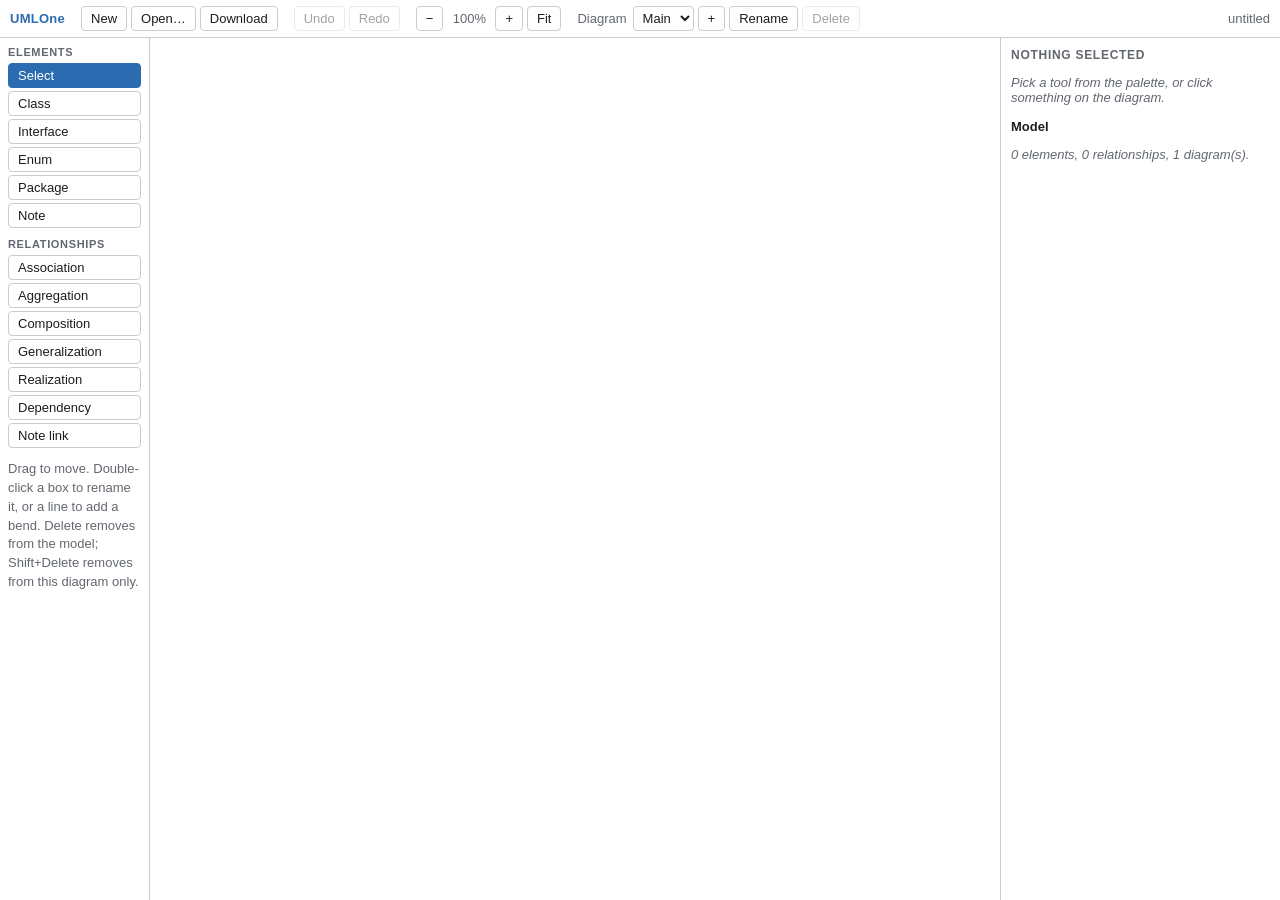
==== index.html @ a17e2d46 "UML class diagram editor running from file:// Load, view, edit, and save UML class diagrams in a bro" ====
<!DOCTYPE html>
<html lang="en">
<head>
<meta charset="utf-8">
<meta name="viewport" content="width=device-width, initial-scale=1">
<title>UMLOne</title>
<link rel="stylesheet" href="styles.css">
</head>
<body>

<header id="toolbar">
  <span class="brand">UMLOne</span>

  <div class="group">
    <button type="button" id="btn-new" title="New document">New</button>
    <button type="button" id="btn-open" title="Open a .uml.json file">Open&hellip;</button>
    <button type="button" id="btn-download" title="Download this document">Download</button>
    <!-- The file input is the only way to read a local file without a server. -->
    <input type="file" id="file-input" accept=".json,.uml.json,application/json" hidden>
  </div>

  <div class="group">
    <button type="button" id="btn-undo" title="Undo (Ctrl+Z)">Undo</button>
    <button type="button" id="btn-redo" title="Redo (Ctrl+Shift+Z)">Redo</button>
  </div>

  <div class="group">
    <button type="button" id="btn-zoom-out" title="Zoom out">&minus;</button>
    <span id="zoom-level">100%</span>
    <button type="button" id="btn-zoom-in" title="Zoom in">+</button>
    <button type="button" id="btn-zoom-fit" title="Fit diagram in view">Fit</button>
  </div>

  <div class="group grow">
    <label for="diagram-select">Diagram</label>
    <select id="diagram-select"></select>
    <button type="button" id="btn-diagram-add" title="Add a diagram">+</button>
    <button type="button" id="btn-diagram-rename" title="Rename this diagram">Rename</button>
    <button type="button" id="btn-diagram-delete" title="Delete this diagram">Delete</button>
  </div>

  <div class="group">
    <span id="doc-status" class="status"></span>
  </div>
</header>

<div id="workspace">

  <nav id="palette">
    <h2>Elements</h2>
    <button type="button" class="tool" data-tool="select" data-kind="">Select</button>
    <button type="button" class="tool" data-tool="node" data-kind="class">Class</button>
    <button type="button" class="tool" data-tool="node" data-kind="interface">Interface</button>
    <button type="button" class="tool" data-tool="node" data-kind="enumeration">Enum</button>
    <button type="button" class="tool" data-tool="node" data-kind="package">Package</button>
    <button type="button" class="tool" data-tool="node" data-kind="comment">Note</button>

    <h2>Relationships</h2>
    <button type="button" class="tool" data-tool="edge" data-kind="association">Association</button>
    <button type="button" class="tool" data-tool="edge" data-kind="aggregation">Aggregation</button>
    <button type="button" class="tool" data-tool="edge" data-kind="composition">Composition</button>
    <button type="button" class="tool" data-tool="edge" data-kind="generalization">Generalization</button>
    <button type="button" class="tool" data-tool="edge" data-kind="realization">Realization</button>
    <button type="button" class="tool" data-tool="edge" data-kind="dependency">Dependency</button>
    <button type="button" class="tool" data-tool="edge" data-kind="annotation">Note link</button>

    <p class="hint" id="palette-hint">Drag a class onto the canvas. For a relationship,
      click the source element then the target.</p>
  </nav>

  <main id="canvas-host">
    <svg id="canvas" xmlns="http://www.w3.org/2000/svg"></svg>
    <div id="drop-overlay">Drop a <code>.uml.json</code> file to open it</div>
  </main>

  <aside id="inspector">
    <h2 id="inspector-title">Nothing selected</h2>
    <div id="inspector-body"></div>
  </aside>

</div>

<!-- Script order is the dependency graph: each file only uses globals defined above it. -->
<script src="src/ns.js"></script>
<script src="src/geometry.js"></script>
<script src="src/measure.js"></script>
<script src="src/model.js"></script>
<script src="src/diagram.js"></script>
<script src="src/validate.js"></script>
<script src="src/io.js"></script>
<script src="src/render.js"></script>
<script src="src/commands.js"></script>
<script src="src/interact.js"></script>
<script src="src/panel.js"></script>
<script src="src/app.js"></script>

</body>
</html>
---- styles.css ----
/* UMLOne styling. System fonts only — no downloads, so nothing here may reference a
   remote font or image. Diagram colours live here too, referenced by class name from
   render.js, so appearance stays out of the drawing code. */

:root {
  --bg: #f4f5f7;
  --panel-bg: #ffffff;
  --border: #c9ccd1;
  --border-strong: #8b9099;
  --text: #1b1d21;
  --text-dim: #62676f;
  --accent: #2b6cb0;
  --accent-soft: #d8e6f5;
  --canvas-bg: #ffffff;
  --grid: #e8eaed;
  --selected: #2b6cb0;
  --ui-font: -apple-system, BlinkMacSystemFont, "Segoe UI", Roboto, "Helvetica Neue",
             Arial, sans-serif;
  --diagram-font: "Segoe UI", Roboto, "Helvetica Neue", Arial, sans-serif;
  --mono: ui-monospace, SFMono-Regular, Menlo, Consolas, "Liberation Mono", monospace;
}

* { box-sizing: border-box; }

html, body {
  height: 100%;
  margin: 0;
}

body {
  display: flex;
  flex-direction: column;
  font-family: var(--ui-font);
  font-size: 13px;
  color: var(--text);
  background: var(--bg);
  overflow: hidden;
}

/* --- toolbar -------------------------------------------------------------- */

#toolbar {
  display: flex;
  align-items: center;
  gap: 16px;
  padding: 6px 10px;
  background: var(--panel-bg);
  border-bottom: 1px solid var(--border);
  flex: none;
}

#toolbar .brand {
  font-weight: 700;
  letter-spacing: 0.02em;
  color: var(--accent);
}

#toolbar .group {
  display: flex;
  align-items: center;
  gap: 4px;
}

#toolbar .group.grow { flex: 1; }

#toolbar label {
  color: var(--text-dim);
  margin-right: 2px;
}

button {
  font: inherit;
  color: var(--text);
  background: var(--panel-bg);
  border: 1px solid var(--border);
  border-radius: 4px;
  padding: 4px 9px;
  cursor: pointer;
}

button:hover:not(:disabled) { background: var(--accent-soft); }
button:disabled { opacity: 0.4; cursor: default; }

select, input[type="text"], input[type="number"], textarea {
  font: inherit;
  color: var(--text);
  background: var(--panel-bg);
  border: 1px solid var(--border);
  border-radius: 4px;
  padding: 3px 5px;
}

#zoom-level {
  min-width: 44px;
  text-align: center;
  color: var(--text-dim);
  font-variant-numeric: tabular-nums;
}

.status { color: var(--text-dim); }
.status.dirty { color: #a8500b; font-weight: 600; }
.status.error { color: #b3261e; font-weight: 600; }

/* --- layout --------------------------------------------------------------- */

#workspace {
  flex: 1;
  display: flex;
  min-height: 0;
}

#palette {
  width: 150px;
  flex: none;
  padding: 8px;
  background: var(--panel-bg);
  border-right: 1px solid var(--border);
  overflow-y: auto;
}

#palette h2 {
  font-size: 11px;
  text-transform: uppercase;
  letter-spacing: 0.06em;
  color: var(--text-dim);
  margin: 10px 0 5px;
}

#palette h2:first-child { margin-top: 0; }

#palette .tool {
  display: block;
  width: 100%;
  text-align: left;
  margin-bottom: 3px;
}

#palette .tool.active {
  background: var(--accent);
  border-color: var(--accent);
  color: #fff;
}

#palette .hint {
  margin-top: 12px;
  color: var(--text-dim);
  line-height: 1.45;
}

#canvas-host {
  flex: 1;
  position: relative;
  min-width: 0;
  background: var(--canvas-bg);
}

#canvas {
  position: absolute;
  inset: 0;
  width: 100%;
  height: 100%;
  display: block;
  cursor: default;
  /* Stop the browser from turning a drag into a text selection or a pan gesture. */
  touch-action: none;
  user-select: none;
}

#canvas.tool-node { cursor: copy; }
#canvas.tool-edge { cursor: crosshair; }
#canvas.panning { cursor: grabbing; }

#drop-overlay {
  position: absolute;
  inset: 12px;
  display: none;
  align-items: center;
  justify-content: center;
  border: 2px dashed var(--accent);
  border-radius: 8px;
  background: rgba(43, 108, 176, 0.06);
  color: var(--accent);
  font-size: 15px;
  pointer-events: none;
}

#canvas-host.drop-active #drop-overlay { display: flex; }

#inspector {
  width: 280px;
  flex: none;
  padding: 10px;
  background: var(--panel-bg);
  border-left: 1px solid var(--border);
  overflow-y: auto;
}

#inspector h2 {
  font-size: 12px;
  text-transform: uppercase;
  letter-spacing: 0.06em;
  color: var(--text-dim);
  margin: 0 0 10px;
}

/* --- inspector forms ------------------------------------------------------ */

.field {
  display: flex;
  align-items: center;
  gap: 6px;
  margin-bottom: 6px;
}

.field > label {
  width: 84px;
  flex: none;
  color: var(--text-dim);
}

.field > input[type="text"],
.field > select,
.field > textarea {
  flex: 1;
  min-width: 0;
}

.field.check > label { width: auto; }

.subhead {
  display: flex;
  align-items: center;
  justify-content: space-between;
  margin: 14px 0 6px;
  font-weight: 600;
}

.member-list { margin: 0; padding: 0; list-style: none; }

.member {
  border: 1px solid var(--border);
  border-radius: 4px;
  padding: 6px;
  margin-bottom: 6px;
  background: #fbfbfc;
}

.member .row {
  display: flex;
  gap: 4px;
  margin-bottom: 4px;
}

.member .row:last-child { margin-bottom: 0; }
.member input[type="text"] { min-width: 0; flex: 1; }
.member select { flex: none; }

.member .params {
  margin-top: 4px;
  padding-left: 8px;
  border-left: 2px solid var(--border);
}

.tiny {
  padding: 2px 6px;
  font-size: 12px;
  line-height: 1.2;
}

.danger { color: #b3261e; }

.empty {
  color: var(--text-dim);
  font-style: italic;
}

.readonly-id {
  font-family: var(--mono);
  font-size: 11px;
  color: var(--text-dim);
  word-break: break-all;
}

/* --- diagram (SVG) -------------------------------------------------------- */

#canvas text {
  font-family: var(--diagram-font);
  fill: var(--text);
  /* Text is decoration for hit-testing purposes; the shape underneath takes the click. */
  pointer-events: none;
}

.node-shape {
  fill: #ffffff;
  stroke: var(--border-strong);
  stroke-width: 1;
}

.node.selected .node-shape {
  stroke: var(--selected);
  stroke-width: 2;
}

.node-compartment-line { stroke: var(--border-strong); stroke-width: 1; }

.node-name { font-weight: 600; text-anchor: middle; }
.node-name.abstract { font-style: italic; }
.node-stereotype { text-anchor: middle; fill: var(--text-dim); }
.node-member { text-anchor: start; }
.node-member.static { text-decoration: underline; }
.node-member.abstract { font-style: italic; }

.package-tab { fill: #ffffff; stroke: var(--border-strong); stroke-width: 1; }
.package-body { fill: rgba(255, 255, 255, 0.35); }
.comment-shape { fill: #fffdf0; stroke: #c9b878; }
.comment-fold { fill: #efe8c8; stroke: #c9b878; }

.edge-line {
  fill: none;
  stroke: var(--text);
  stroke-width: 1.25;
}

.edge.selected .edge-line { stroke: var(--selected); stroke-width: 2.5; }
.edge-dashed { stroke-dasharray: 6 4; }

/* Transparent fat stroke sitting under each edge so thin lines are still clickable. */
.edge-hit {
  fill: none;
  stroke: transparent;
  stroke-width: 12;
  cursor: pointer;
}

.edge-decoration { stroke: var(--text); stroke-width: 1.25; }
.edge-decoration.hollow { fill: #ffffff; }
.edge-decoration.filled { fill: var(--text); }
.edge-decoration.open { fill: none; }
.edge.selected .edge-decoration { stroke: var(--selected); }
.edge.selected .edge-decoration.filled { fill: var(--selected); }

.edge-label { text-anchor: middle; font-size: 11px; }

.handle {
  fill: #ffffff;
  stroke: var(--selected);
  stroke-width: 1.5;
}

.handle.nw, .handle.se { cursor: nwse-resize; }
.handle.ne, .handle.sw { cursor: nesw-resize; }
.handle.n, .handle.s { cursor: ns-resize; }
.handle.e, .handle.w { cursor: ew-resize; }
.handle.waypoint { cursor: move; }

.marquee {
  fill: rgba(43, 108, 176, 0.10);
  stroke: var(--selected);
  stroke-dasharray: 4 3;
  stroke-width: 1;
}

.pending-edge {
  fill: none;
  stroke: var(--selected);
  stroke-width: 1.5;
  stroke-dasharray: 5 4;
  pointer-events: none;
}

.edge-source-hint .node-shape { stroke: var(--selected); stroke-width: 2; }
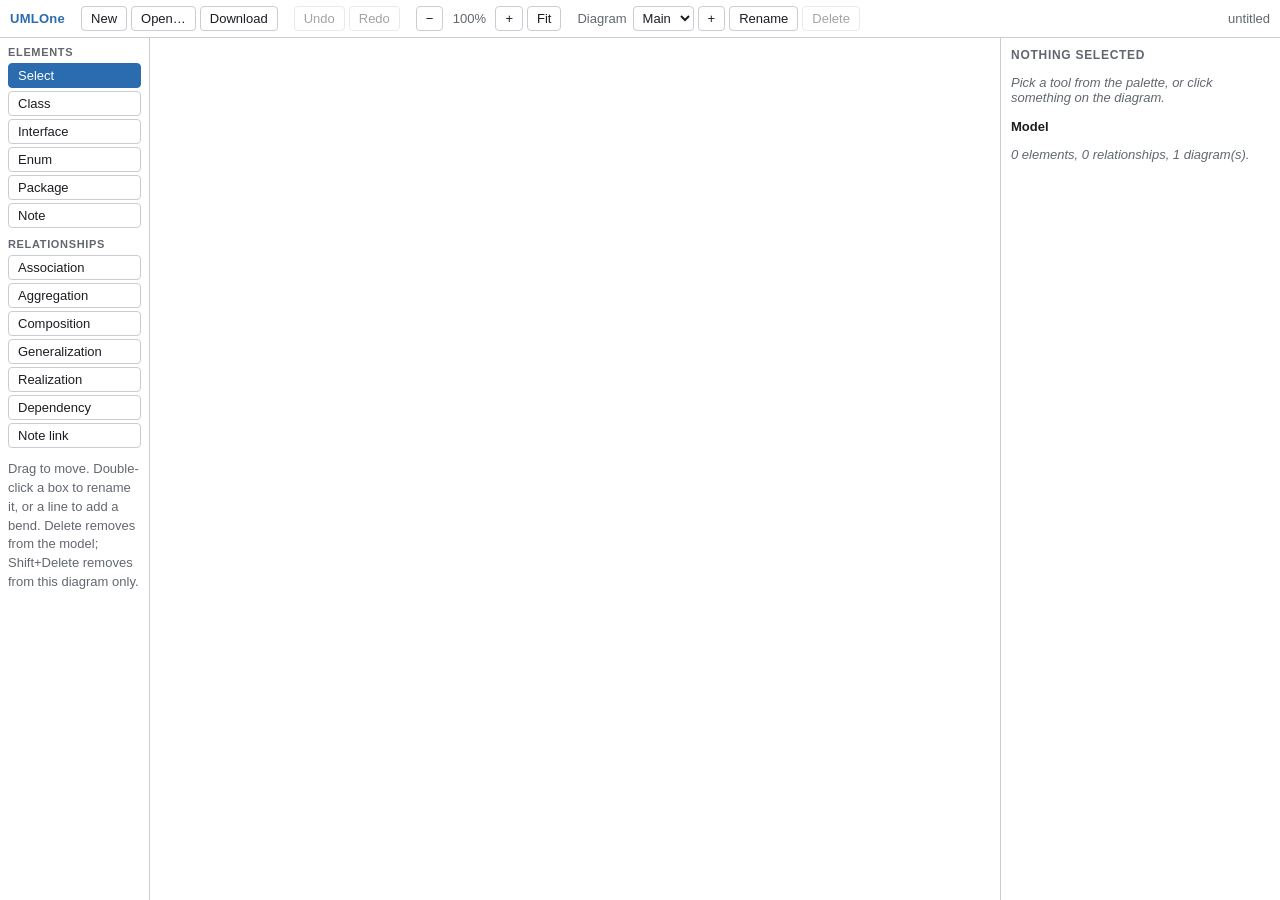
==== commit 26241601: "In-place text editing on the diagram Double-click a class name, attribute, operation, enum literal, " ====
--- a/index.html
+++ b/index.html
@@ -90,6 +90,7 @@
 <script src="src/io.js"></script>
 <script src="src/render.js"></script>
 <script src="src/commands.js"></script>
+<script src="src/inlineedit.js"></script>
 <script src="src/interact.js"></script>
 <script src="src/panel.js"></script>
 <script src="src/app.js"></script>
--- a/styles.css
+++ b/styles.css
@@ -369,3 +369,44 @@
 }
 
 .edge-source-hint .node-shape { stroke: var(--selected); stroke-width: 2; }
+
+/* --- in-place text editing ------------------------------------------------ */
+
+/* One transparent row per editable line, sitting above the text. Glyph-only hit-testing
+   would leave the gap after a short attribute name unclickable, which is not how a line
+   of text is expected to behave. */
+.line-hit {
+  fill: transparent;
+  pointer-events: all;
+  cursor: text;
+}
+
+/* A real HTML input positioned over the line it is editing — not SVG text, and not a
+   foreignObject. That is what makes the caret, selection, clipboard, and IME behave
+   exactly as they do in any other text field. */
+.inline-editor {
+  position: absolute;
+  z-index: 5;
+  margin: 0;
+  padding: 0 3px;
+  border: 1px solid var(--accent);
+  border-radius: 2px;
+  background: var(--panel-bg);
+  color: var(--text);
+  font-family: var(--diagram-font);
+  line-height: 1.15;
+  box-shadow: 0 0 0 2px var(--accent-soft);
+  outline: none;
+  resize: none;
+  overflow: hidden;
+}
+
+/* A note is the one field whose content is genuinely multi-line, so it wraps and scrolls
+   rather than clipping. */
+textarea.inline-editor {
+  overflow: auto;
+  white-space: pre-wrap;
+  padding: 4px 5px;
+}
+
+.inline-editor::selection { background: var(--accent-soft); }
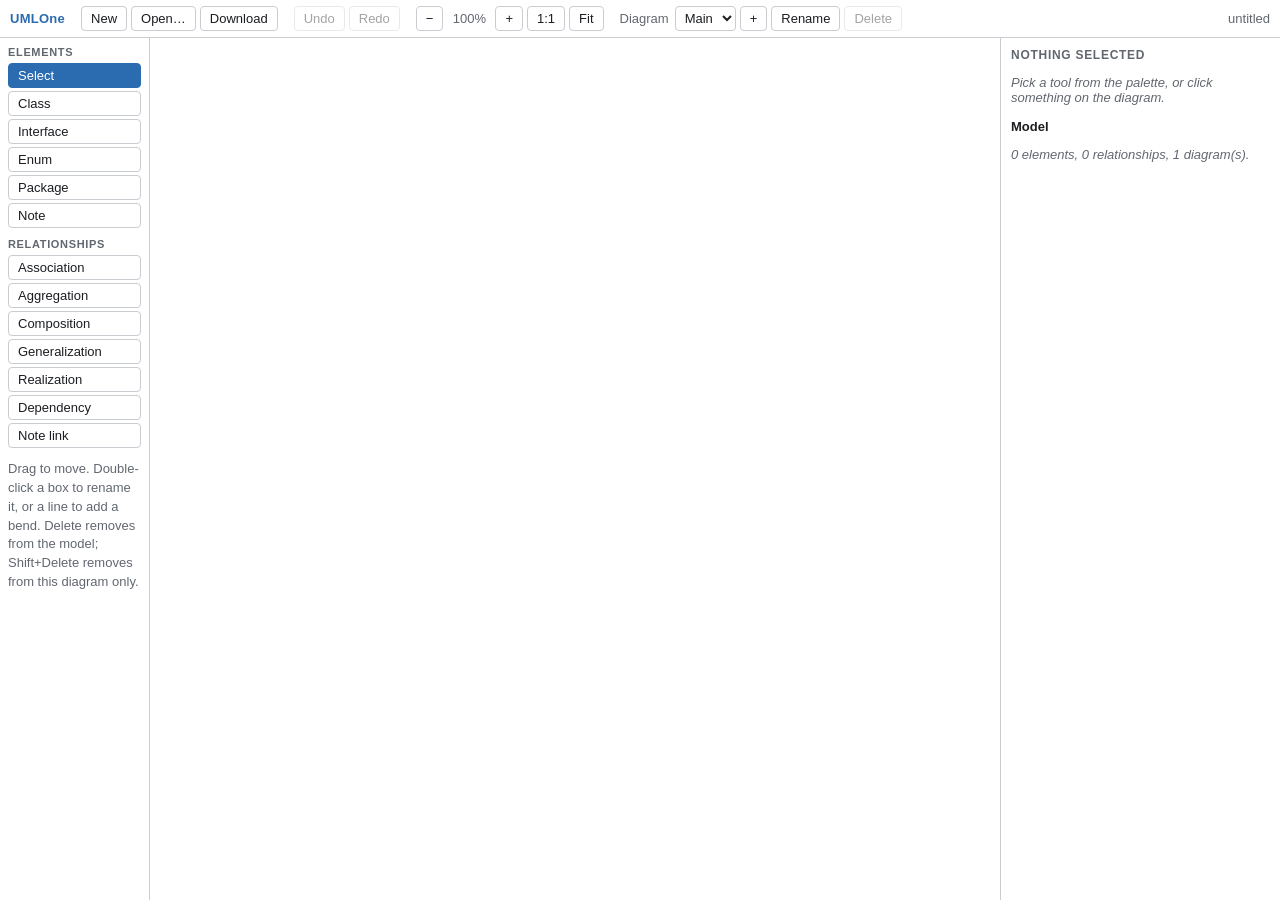
==== commit 0e085d55: "Add a 1:1 button for getting back to 100% zoom The toolbar could zoom in, zoom out, and fit, but the" ====
--- a/index.html
+++ b/index.html
@@ -28,6 +28,8 @@
     <button type="button" id="btn-zoom-out" title="Zoom out">&minus;</button>
     <span id="zoom-level">100%</span>
     <button type="button" id="btn-zoom-in" title="Zoom in">+</button>
+    <button type="button" id="btn-zoom-reset"
+            title="Actual size &mdash; zoom to 100% (Ctrl+0)">1:1</button>
     <button type="button" id="btn-zoom-fit" title="Fit diagram in view">Fit</button>
   </div>
 
--- a/styles.css
+++ b/styles.css
@@ -90,6 +90,8 @@
   padding: 3px 5px;
 }
 
+/* A readout, not a control — the way back to 100% is the 1:1 button beside it. Tabular
+   figures so the toolbar does not shuffle as the number changes width. */
 #zoom-level {
   min-width: 44px;
   text-align: center;
@@ -374,11 +376,29 @@
 
 /* One transparent row per editable line, sitting above the text. Glyph-only hit-testing
    would leave the gap after a short attribute name unclickable, which is not how a line
-   of text is expected to behave. */
+   of text is expected to behave.
+
+   No cursor of its own, deliberately. An I-beam here would promise that clicking starts
+   typing, when a single click selects the box and begins a drag — typing needs a
+   double-click. Leaving it unset also lets the canvas cursor through, so the palette
+   tools keep their crosshair and copy cursors over a box's text rather than being
+   overridden by it. The text cursor appears where it is true: inside the field itself,
+   once one is open. */
 .line-hit {
   fill: transparent;
   pointer-events: all;
-  cursor: text;
+}
+
+/* The gaps above and below a compartment's members, where a double-click adds one.
+   They are only a few pixels tall, so they tint on hover — without that there is nothing
+   to tell you the gap is a target at all. */
+.line-hit.insert {
+  cursor: cell;
+}
+
+.line-hit.insert:hover {
+  fill: var(--accent);
+  fill-opacity: 0.13;
 }
 
 /* A real HTML input positioned over the line it is editing — not SVG text, and not a
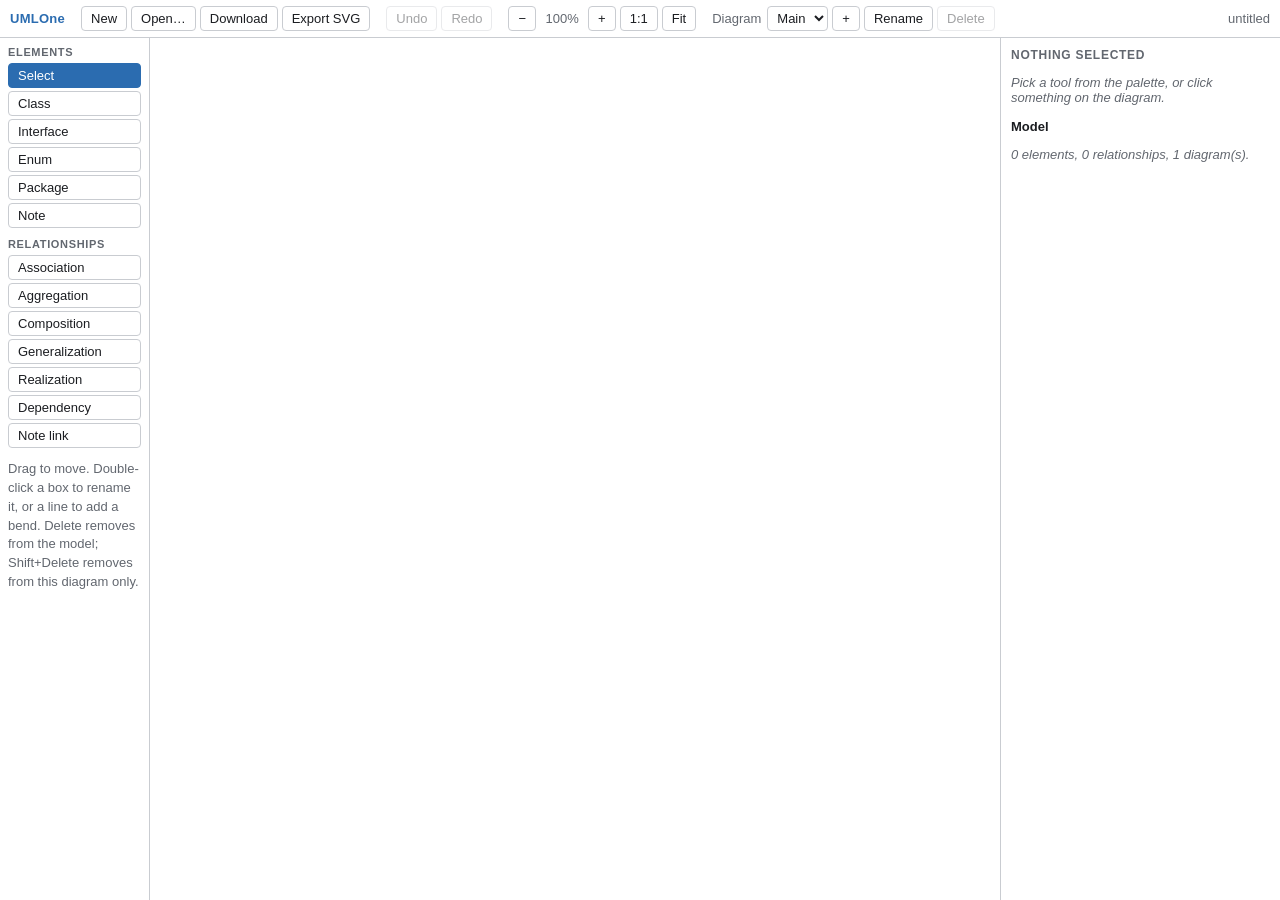
==== commit 0e2977af: "Export the diagram you are looking at as an SVG file New button beside Download. It writes one diagr" ====
--- a/index.html
+++ b/index.html
@@ -15,6 +15,8 @@
     <button type="button" id="btn-new" title="New document">New</button>
     <button type="button" id="btn-open" title="Open a .uml.json file">Open&hellip;</button>
     <button type="button" id="btn-download" title="Download this document">Download</button>
+    <button type="button" id="btn-export-svg"
+            title="Export the diagram you are looking at as an SVG image">Export SVG</button>
     <!-- The file input is the only way to read a local file without a server. -->
     <input type="file" id="file-input" accept=".json,.uml.json,application/json" hidden>
   </div>
@@ -71,7 +73,7 @@
   </nav>
 
   <main id="canvas-host">
-    <svg id="canvas" xmlns="http://www.w3.org/2000/svg"></svg>
+    <svg id="canvas" class="uml-diagram" xmlns="http://www.w3.org/2000/svg"></svg>
     <div id="drop-overlay">Drop a <code>.uml.json</code> file to open it</div>
   </main>
 
@@ -91,6 +93,7 @@
 <script src="src/validate.js"></script>
 <script src="src/io.js"></script>
 <script src="src/render.js"></script>
+<script src="src/export.js"></script>
 <script src="src/commands.js"></script>
 <script src="src/inlineedit.js"></script>
 <script src="src/interact.js"></script>
--- a/styles.css
+++ b/styles.css
@@ -285,7 +285,10 @@
 
 /* --- diagram (SVG) -------------------------------------------------------- */
 
-#canvas text {
+/* Keyed to the class rather than to #canvas, because the SVG export draws the same
+   diagram into a detached element and reads its appearance back with getComputedStyle.
+   A rule the export cannot match is a rule the exported file loses. */
+.uml-diagram text {
   font-family: var(--diagram-font);
   fill: var(--text);
   /* Text is decoration for hit-testing purposes; the shape underneath takes the click. */
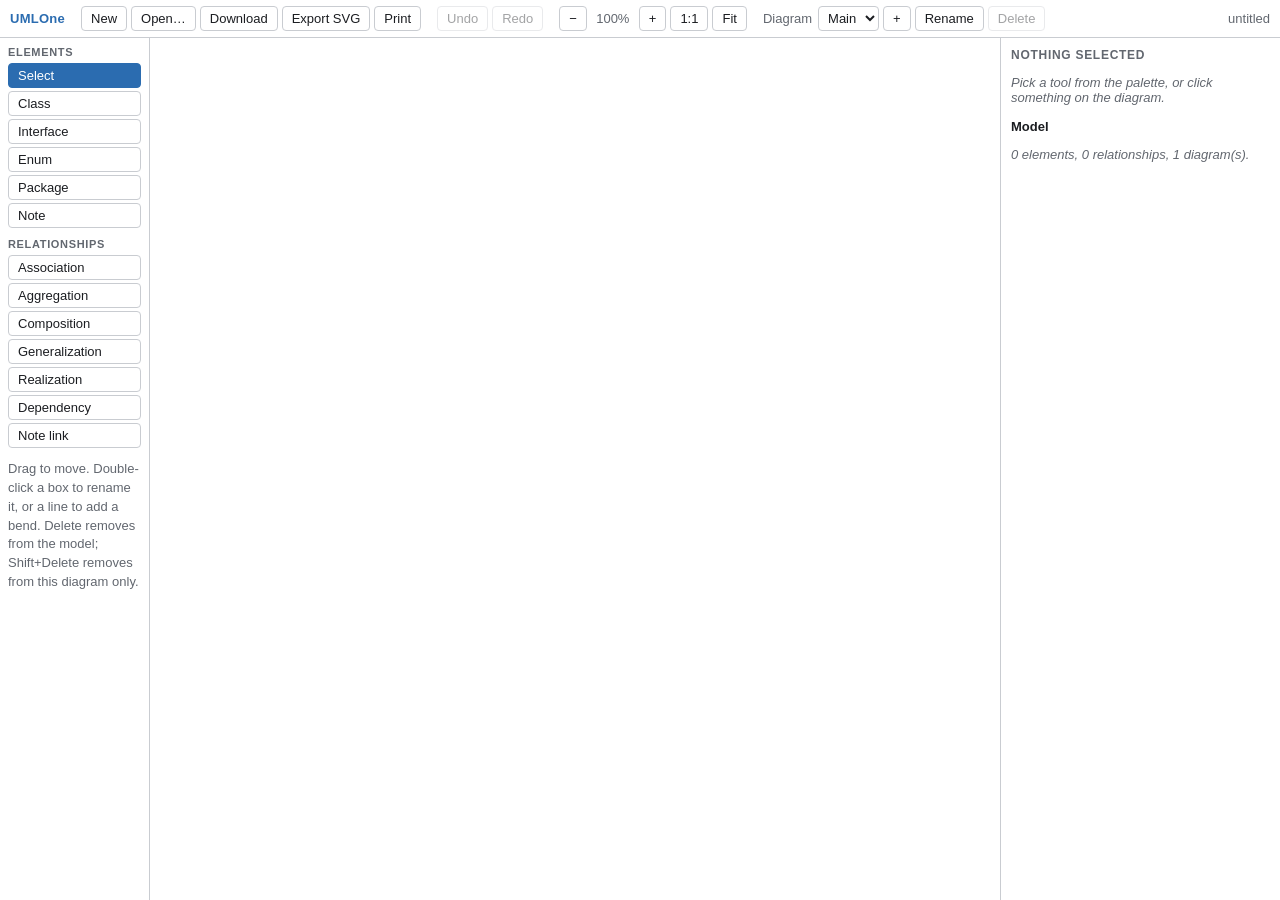
==== commit ea4d3a55: "Print the diagram you are looking at New Print button, and Ctrl/Cmd+P taken away from the browser so" ====
--- a/index.html
+++ b/index.html
@@ -17,6 +17,8 @@
     <button type="button" id="btn-download" title="Download this document">Download</button>
     <button type="button" id="btn-export-svg"
             title="Export the diagram you are looking at as an SVG image">Export SVG</button>
+    <button type="button" id="btn-print"
+            title="Print the diagram you are looking at (Ctrl+P)">Print</button>
     <!-- The file input is the only way to read a local file without a server. -->
     <input type="file" id="file-input" accept=".json,.uml.json,application/json" hidden>
   </div>
@@ -84,6 +86,11 @@
 
 </div>
 
+<!-- Filled at the moment of printing and hidden the rest of the time. It exists in the
+     page rather than in a popup window because a popup opened from file:// cannot be
+     given a stylesheet, and would be blocked as often as not. -->
+<div id="print-area" aria-hidden="true"></div>
+
 <!-- Script order is the dependency graph: each file only uses globals defined above it. -->
 <script src="src/ns.js"></script>
 <script src="src/geometry.js"></script>
--- a/styles.css
+++ b/styles.css
@@ -433,3 +433,42 @@
 }
 
 .inline-editor::selection { background: var(--accent-soft); }
+
+/* --- printing ------------------------------------------------------------- */
+
+/* Empty and hidden until something is printed. It is filled at `beforeprint` as well as
+   by the Print button, so Ctrl+P and the browser's own menu print the diagram rather than
+   a blank sheet. */
+#print-area { display: none; }
+
+@media print {
+  /* The editor's shell is built to fill a window exactly once and never scroll. On paper
+     that means one clipped screenful, so the layout is handed back to the flow. */
+  html, body {
+    height: auto;
+    overflow: visible;
+    display: block;
+    background: #fff;
+  }
+
+  #toolbar, #workspace { display: none !important; }
+
+  #print-area { display: block; }
+
+  #print-area .print-title {
+    font-size: 12pt;
+    font-weight: 600;
+    margin: 0 0 8pt;
+  }
+
+  /* Its own size, shrunk to the page when it does not fit. The viewBox does the fitting,
+     so the drawing keeps its proportions either way. */
+  #print-area svg {
+    display: block;
+    max-width: 100%;
+    max-height: 92vh;
+    height: auto;
+  }
+
+  @page { margin: 12mm; }
+}
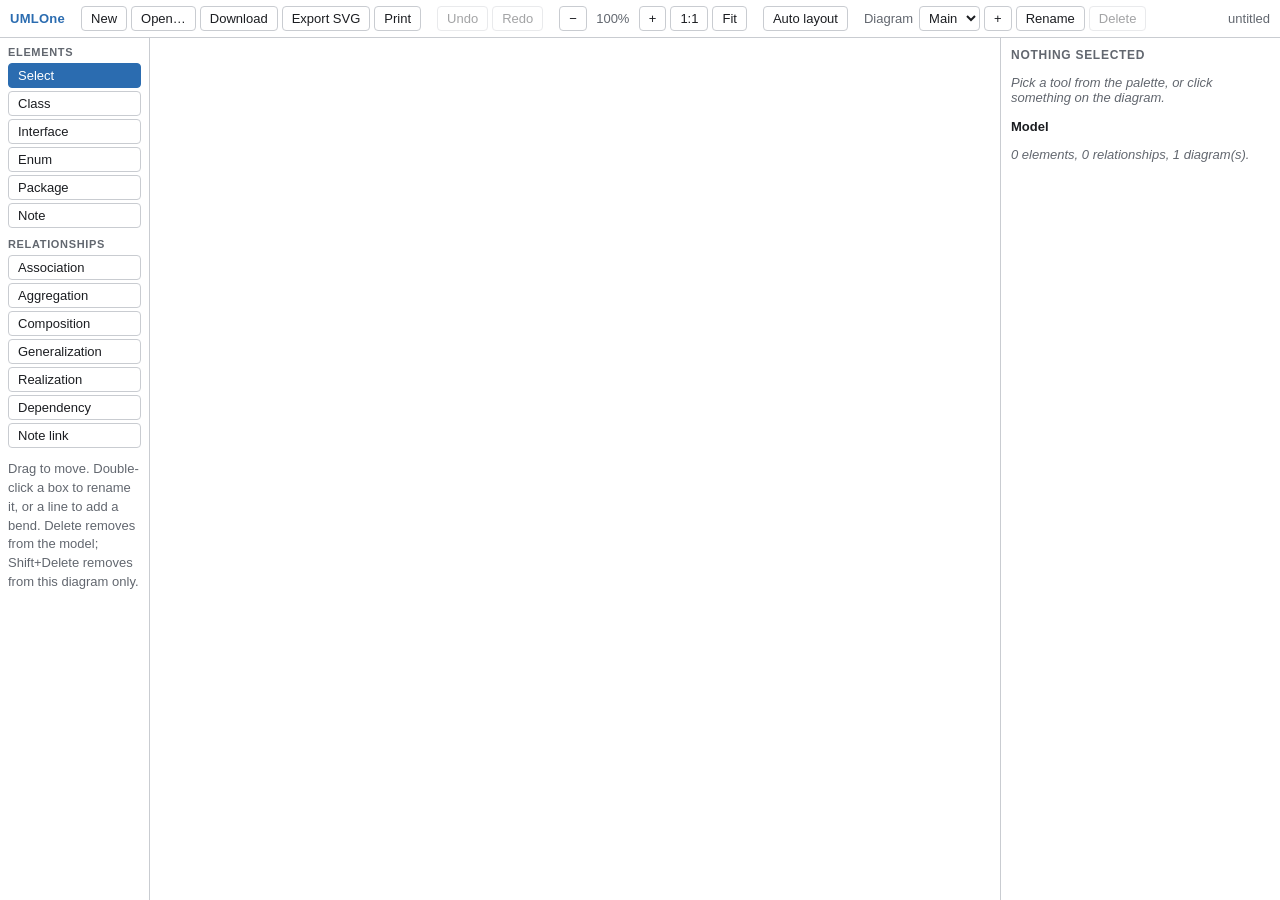
==== commit 98b46986: "Arrange the diagram automatically New Auto layout button. One undo step for the whole rearrangement," ====
--- a/index.html
+++ b/index.html
@@ -35,6 +35,11 @@
     <button type="button" id="btn-zoom-reset"
             title="Actual size &mdash; zoom to 100% (Ctrl+0)">1:1</button>
     <button type="button" id="btn-zoom-fit" title="Fit diagram in view">Fit</button>
+  </div>
+
+  <div class="group">
+    <button type="button" id="btn-layout"
+            title="Arrange this diagram automatically">Auto layout</button>
   </div>
 
   <div class="group grow">
@@ -101,6 +106,7 @@
 <script src="src/io.js"></script>
 <script src="src/render.js"></script>
 <script src="src/export.js"></script>
+<script src="src/layout.js"></script>
 <script src="src/commands.js"></script>
 <script src="src/inlineedit.js"></script>
 <script src="src/interact.js"></script>
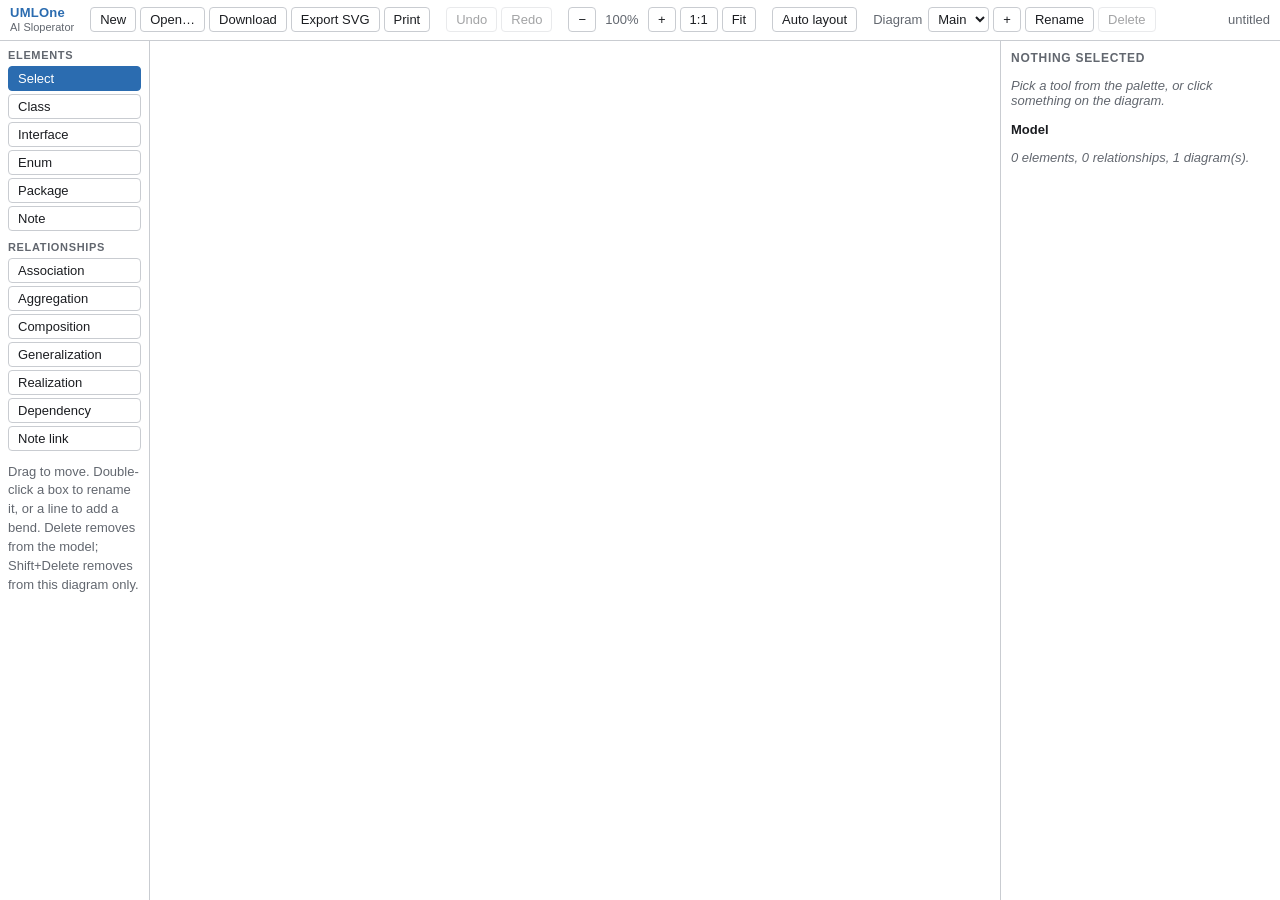
==== commit 1fa8df62: "Credit AI Sloperator in the toolbar Under the UMLOne name, linking to aisloperator.com in a new tab." ====
--- a/index.html
+++ b/index.html
@@ -9,7 +9,13 @@
 <body>
 
 <header id="toolbar">
-  <span class="brand">UMLOne</span>
+  <div class="brand">
+    <span class="brand-name">UMLOne</span>
+    <!-- rel goes with target="_blank": without it the new tab can reach back through
+         window.opener. -->
+    <a class="brand-by" href="https://www.aisloperator.com/"
+       target="_blank" rel="noopener noreferrer">AI Sloperator</a>
+  </div>
 
   <div class="group">
     <button type="button" id="btn-new" title="New document">New</button>
--- a/styles.css
+++ b/styles.css
@@ -50,9 +50,27 @@
 }
 
 #toolbar .brand {
+  display: flex;
+  flex-direction: column;
+  line-height: 1.15;
+}
+
+#toolbar .brand-name {
   font-weight: 700;
   letter-spacing: 0.02em;
   color: var(--accent);
+}
+
+#toolbar .brand-by {
+  font-size: 11px;
+  color: var(--text-dim);
+  text-decoration: none;
+}
+
+#toolbar .brand-by:hover,
+#toolbar .brand-by:focus-visible {
+  color: var(--accent);
+  text-decoration: underline;
 }
 
 #toolbar .group {
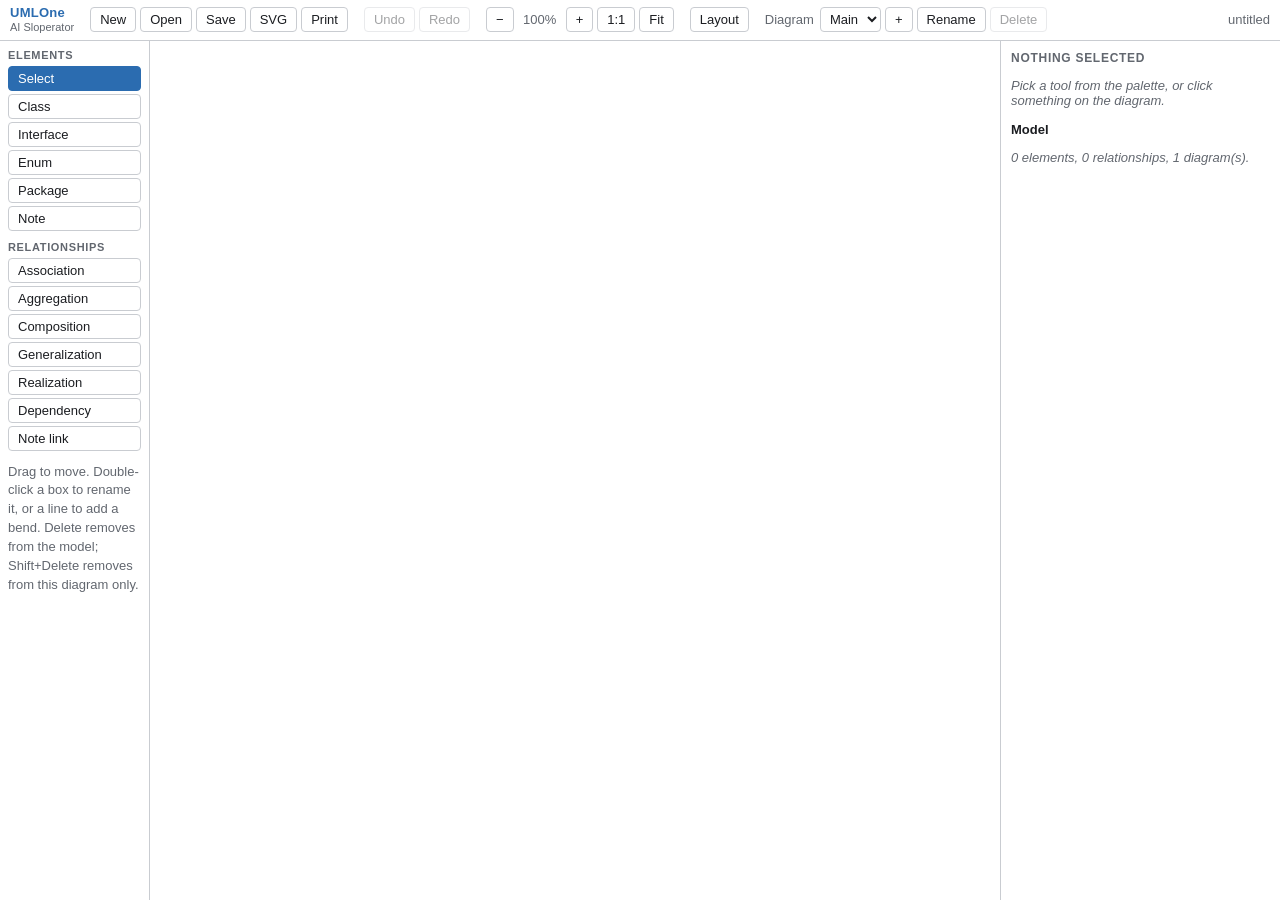
==== commit 4efff805: "Shorten the toolbar button labels Open…, Download, Export SVG, and Auto layout become Open, Save, SV" ====
--- a/index.html
+++ b/index.html
@@ -19,10 +19,11 @@
 
   <div class="group">
     <button type="button" id="btn-new" title="New document">New</button>
-    <button type="button" id="btn-open" title="Open a .uml.json file">Open&hellip;</button>
-    <button type="button" id="btn-download" title="Download this document">Download</button>
+    <button type="button" id="btn-open" title="Open a .uml.json file">Open</button>
+    <button type="button" id="btn-download"
+            title="Save this document &mdash; the browser downloads a copy">Save</button>
     <button type="button" id="btn-export-svg"
-            title="Export the diagram you are looking at as an SVG image">Export SVG</button>
+            title="Export the diagram you are looking at as an SVG image">SVG</button>
     <button type="button" id="btn-print"
             title="Print the diagram you are looking at (Ctrl+P)">Print</button>
     <!-- The file input is the only way to read a local file without a server. -->
@@ -45,7 +46,7 @@
 
   <div class="group">
     <button type="button" id="btn-layout"
-            title="Arrange this diagram automatically">Auto layout</button>
+            title="Arrange this diagram automatically">Layout</button>
   </div>
 
   <div class="group grow">
